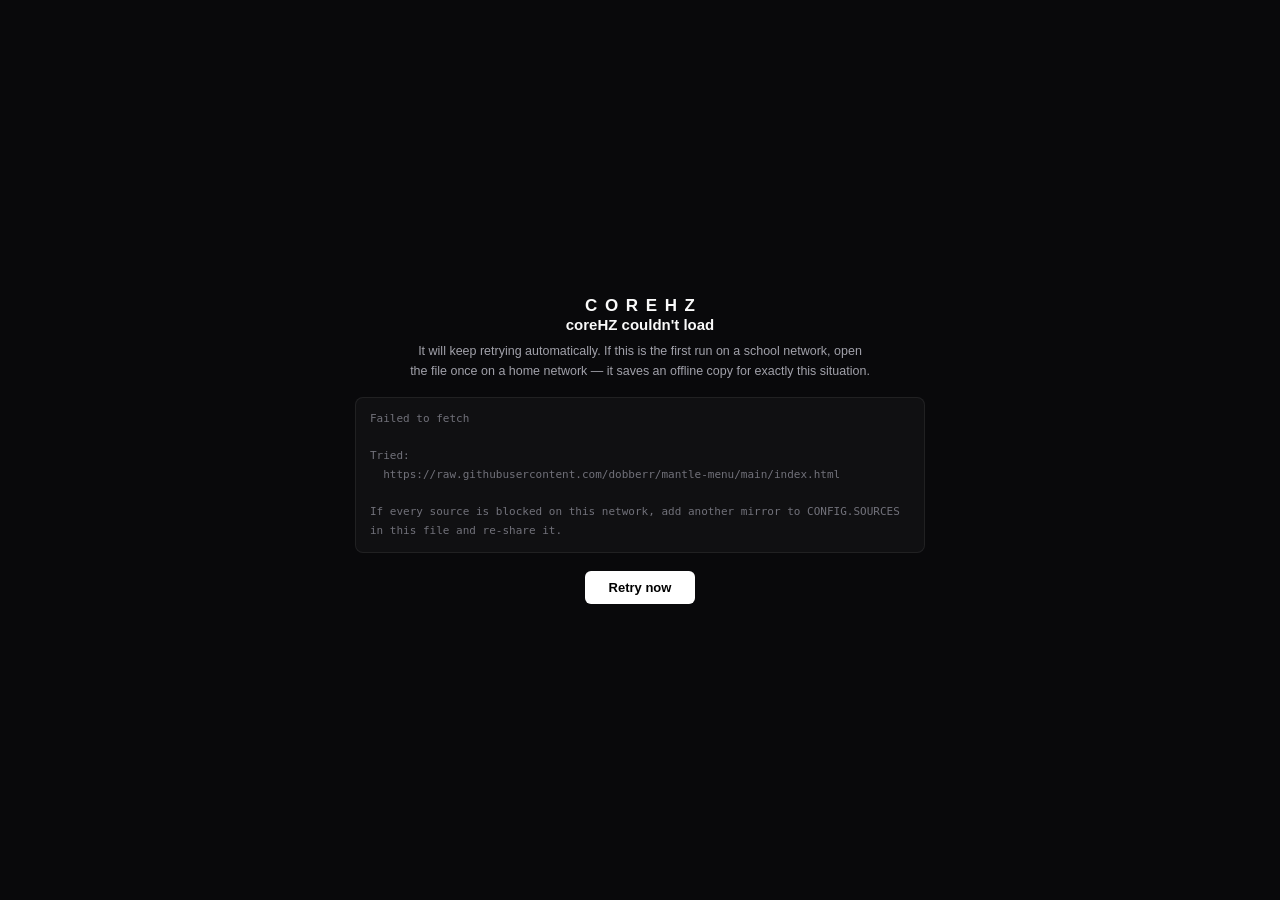
==== Mantle.html @ 4cb6001c "Add initial Mantle.html file with loader and error handling" ====
<!DOCTYPE html>
<html lang="en">
<head>
<meta charset="utf-8">
<meta name="viewport" content="width=device-width, initial-scale=1">
<title>coreHZ</title>
<link rel="icon" href="https://ssl.gstatic.com/docs/documents/images/kix-favicon-2023q4.ico">
<style>
  html, body { margin:0; height:100%; background:#09090b; overflow:hidden;
               font-family:Arial, Helvetica, sans-serif; }
  #loader { position:fixed; inset:0; display:flex; flex-direction:column;
            align-items:center; justify-content:center; gap:22px;
            transition:opacity .25s ease; }
  #loader img { width:220px; max-width:70vw; pointer-events:none; opacity:.95; }
  .wordmark { display:none; color:#fafafa; font-weight:700; font-size:17px;
              letter-spacing:.45em; text-indent:.45em; }
  .bar { width:130px; height:2px; border-radius:2px; overflow:hidden;
         background:rgba(255,255,255,.08); }
  .bar i { display:block; width:40%; height:100%; border-radius:2px;
           background:rgba(255,255,255,.5);
           animation:slide 1.1s ease-in-out infinite; }
  @keyframes slide { 0% { transform:translateX(-110%); } 100% { transform:translateX(330%); } }

  #error { position:fixed; inset:0; display:none; flex-direction:column;
           align-items:center; justify-content:center; padding:28px;
           text-align:center; overflow:auto; box-sizing:border-box; background:#09090b; }
  #error img { width:190px; max-width:60vw; opacity:.9; margin-bottom:22px; }
  #error h1 { color:#fafafa; font-size:15px; font-weight:700; margin:0 0 8px; }
  #error .reason { color:#a1a1aa; font-size:12.5px; line-height:1.6;
                   max-width:460px; margin:0 0 16px; }
  #error pre { color:#71717a; font:11px/1.7 monospace; text-align:left;
               white-space:pre-wrap; background:rgba(255,255,255,.03);
               border:1px solid rgba(255,255,255,.07); border-radius:8px;
               padding:12px 14px; max-width:540px; margin:0 0 18px; }
  #error button { background:#fff; color:#000; border:0; border-radius:6px;
                  padding:9px 24px; font:600 13px Arial; cursor:pointer; }
  #error button:hover { background:#e4e4e7; }

  #frame { position:fixed; inset:0; width:100%; height:100%; border:0;
           display:none; background:#000; }
</style>
</head>
<body>

  <div id="loader">
    <img src="https://mantleunblocked.github.io/assets/full%20logo.png" alt="" draggable="false">
    <span class="wordmark" id="loaderWordmark">COREHZ</span>
    <div class="bar"><i></i></div>
  </div>

  <div id="error">
    <img src="https://mantleunblocked.github.io/assets/full%20logo.png" alt="" draggable="false"
         onerror="this.style.display='none';document.getElementById('errWordmark').style.display='block'">
    <span class="wordmark" id="errWordmark">COREHZ</span>
    <h1>coreHZ couldn't load</h1>
    <p class="reason" id="reason"></p>
    <pre id="detail"></pre>
    <button id="retry">Retry now</button>
  </div>

  <iframe id="frame" referrerpolicy="no-referrer"
          allow="fullscreen; pointer-lock; gamepad; autoplay; clipboard-read; clipboard-write; camera; microphone"></iframe>

<script>
/* =======================================================================
   MANTLE LAUNCHER — fire-and-forget shell. Never needs updating:
   all design + functionality lives in the hub pulled from GitHub.
   Replace USERNAME below (two places) and share this file.
   ======================================================================= */
const CONFIG = {
  SOURCES: [
    "https://raw.githubusercontent.com/dobberr/mantle-menu/main/index.html"
  ],
  // <base> for any RELATIVE assets the hub gains later
  // (raw.githubusercontent serves text/plain and can't host scripts/styles).
  BASE_HREF: "https://cdn.jsdelivr.net/gh/dobberr/mantle-menu@main/",
  CACHE_KEY: "mantle.hub.cache.v1",
  SPOOF: [
    { title: "Google Docs",      icon: "https://ssl.gstatic.com/docs/documents/images/kix-favicon-2023q4.ico" },
    { title: "Google Classroom", icon: "https://www.gstatic.com/classroom/favicon.png" },
    { title: "Google Drive",     icon: "https://ssl.gstatic.com/images/branding/product/1x/drive_2020q4_32dp.png" }
  ]
};

/* ---- stealth: spoof THIS tab. The hub runs in an iframe, so its own
   title/favicon code can't reach the tab — the shell handles it. ---- */
(function () {
  const s = CONFIG.SPOOF[Math.floor(Math.random() * CONFIG.SPOOF.length)];
  const apply = () => {
    if (document.title !== s.title) document.title = s.title;
    let l = document.querySelector("link[rel~='icon']");
    if (!l) { l = document.createElement("link"); l.rel = "icon"; document.head.appendChild(l); }
    if (l.href !== s.icon) l.href = s.icon;
  };
  apply();
  setInterval(apply, 1000);
})();

/* ---- if mantleassets is unreachable, degrade to a plain wordmark ---- */
document.querySelector("#loader img").addEventListener("error", function () {
  this.style.display = "none";
  document.getElementById("loaderWordmark").style.display = "block";
});

/* ---- fetch the hub: mirrors in order, then last cached copy ---- */
let hubPromise = null;
function getHub() {
  if (!hubPromise) {
    hubPromise = (async () => {
      let lastErr;
      for (const url of CONFIG.SOURCES) {
        try {
          const res = await fetch(url, { cache: "no-cache" });
          if (!res.ok) throw new Error("HTTP " + res.status + " from " + new URL(url).host);
          const html = await res.text();
          // Reject school block pages / captive portals that return 200
          if (html.length < 200 || !/<html/i.test(html) || !/mantle/i.test(html))
            throw new Error("Response from " + new URL(url).host + " wasn't the hub");
          try { localStorage.setItem(CONFIG.CACHE_KEY, html); } catch (_) {}
          return html;
        } catch (e) { lastErr = e; }
      }
      const cached = (() => { try { return localStorage.getItem(CONFIG.CACHE_KEY); } catch (_) { return null; } })();
      if (cached) return cached;
      throw lastErr || new Error("All sources failed");
    })().catch(e => { hubPromise = null; throw e; }); // failed attempts aren't memoized
  }
  return hubPromise;
}

/* ---- write the hub into the iframe ---- */
function install(html, doc) {
  if (CONFIG.BASE_HREF && !/<base\s/i.test(html)) {
    html = /<head[^>]*>/i.test(html)
      ? html.replace(/<head[^>]*>/i, m => m + '<base href="' + CONFIG.BASE_HREF + '">')
      : '<base href="' + CONFIG.BASE_HREF + '">' + html;
  }
  doc.open();
  doc.write(html);
  doc.close();
}

/* ---- boot: no click required ---- */
const frame  = document.getElementById("frame");
const loader = document.getElementById("loader");
const errBox = document.getElementById("error");
let busy = false;

async function boot() {
  if (busy || frame.style.display === "block") return;
  busy = true;
  errBox.style.display = "none";
  loader.style.display = "flex";
  try {
    const html = await getHub();
    install(html, frame.contentDocument);
    frame.style.display = "block";
    loader.style.opacity = "0";
    setTimeout(() => loader.remove(), 300);
  } catch (e) {
    loader.style.display = "none";
    showError(e);
    setTimeout(boot, 12000); // keep retrying quietly in the background
  } finally {
    busy = false;
  }
}

function showError(e) {
  document.getElementById("reason").textContent =
    "It will keep retrying automatically. If this is the first run on a " +
    "school network, open the file once on a home network — it saves an " +
    "offline copy for exactly this situation.";
  document.getElementById("detail").textContent =
    (e && e.message ? e.message : String(e)) +
    "\n\nTried:\n" + CONFIG.SOURCES.map(u => "  " + u).join("\n") +
    "\n\nIf every source is blocked on this network, add another mirror " +
    "to CONFIG.SOURCES in this file and re-share it.";
  errBox.style.display = "flex";
}

document.getElementById("retry").addEventListener("click", boot);
boot();
</script>
</body>
</html>
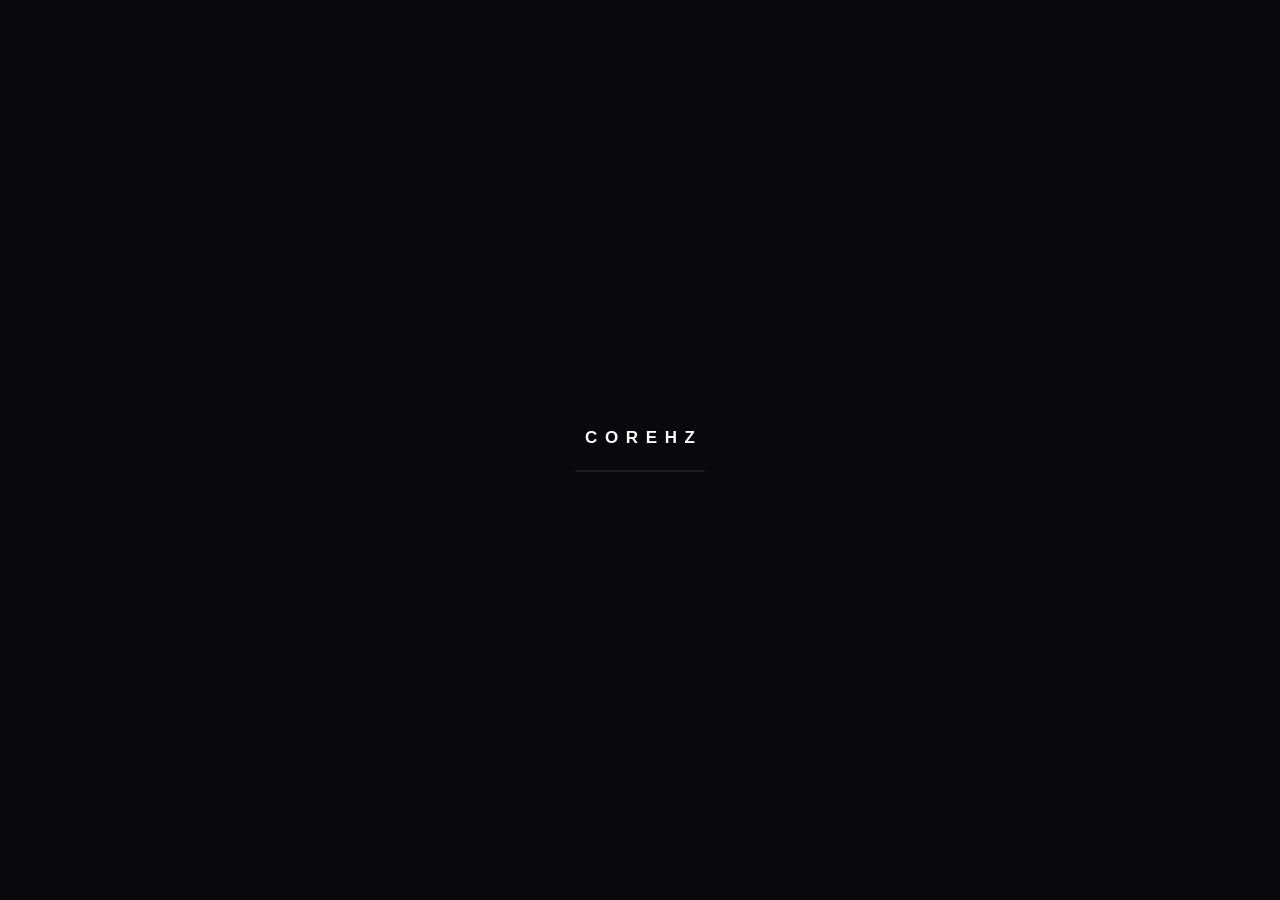
==== commit 378aa0b4: "Update source URL in Mantle.html" ====
--- a/Mantle.html
+++ b/Mantle.html
@@ -69,7 +69,7 @@
    ======================================================================= */
 const CONFIG = {
   SOURCES: [
-    "https://raw.githubusercontent.com/dobberr/mantle-menu/main/index.html"
+    "index.html"
   ],
   // <base> for any RELATIVE assets the hub gains later
   // (raw.githubusercontent serves text/plain and can't host scripts/styles).
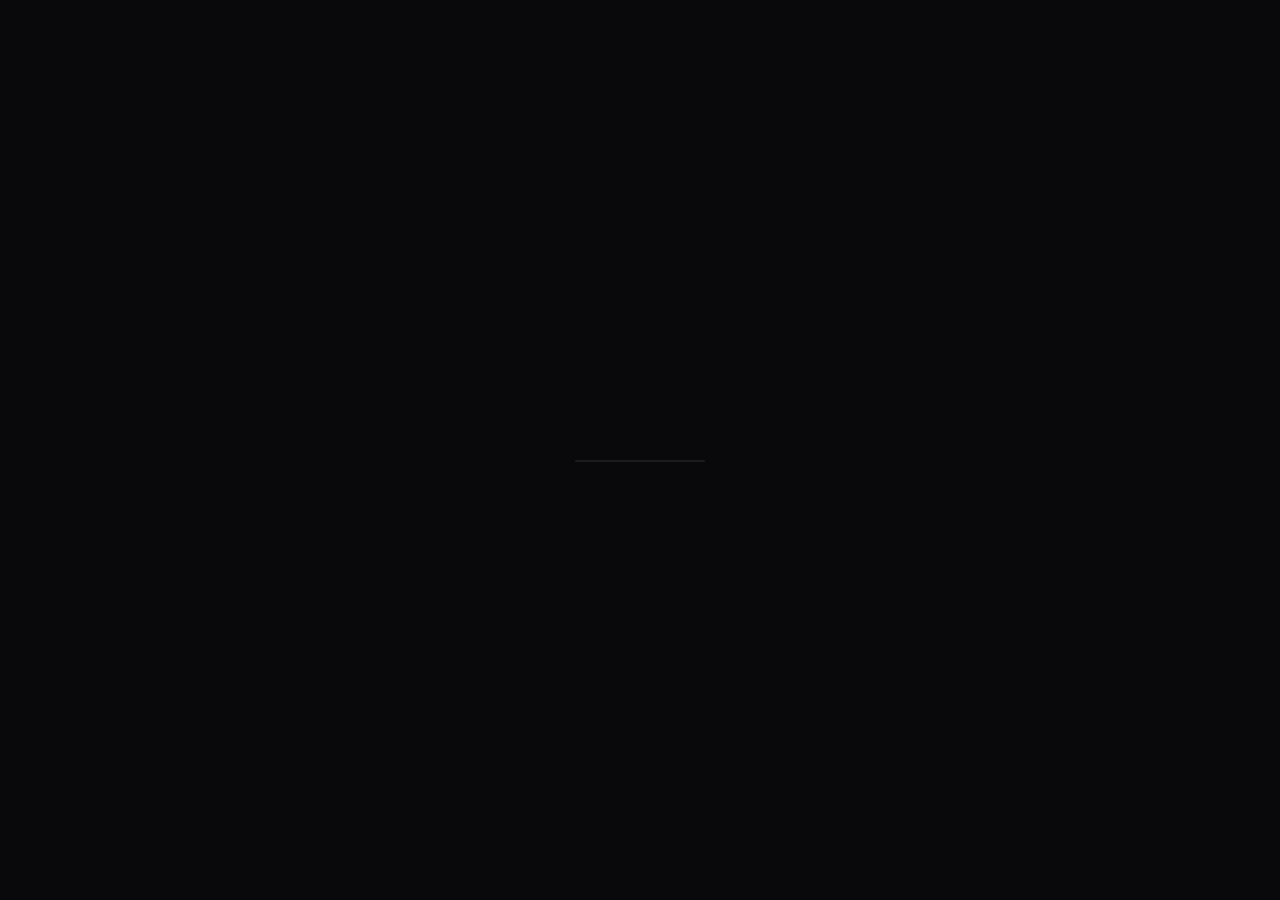
==== commit a2ff223d: "Replace Mantle branding and logo images with coreHZ placeholder image" ====
--- a/Mantle.html
+++ b/Mantle.html
@@ -43,13 +43,13 @@
 <body>
 
   <div id="loader">
-    <img src="https://mantleunblocked.github.io/assets/full%20logo.png" alt="" draggable="false">
+    <img src="https://encrypted-tbn0.gstatic.com/images?q=tbn:ANd9GcShrlhoZUPFN7jDh7IZB0v_zE_wIcwI7BEqWxffW8V86A&s=10" alt="" draggable="false">
     <span class="wordmark" id="loaderWordmark">COREHZ</span>
     <div class="bar"><i></i></div>
   </div>
 
   <div id="error">
-    <img src="https://mantleunblocked.github.io/assets/full%20logo.png" alt="" draggable="false"
+    <img src="https://encrypted-tbn0.gstatic.com/images?q=tbn:ANd9GcShrlhoZUPFN7jDh7IZB0v_zE_wIcwI7BEqWxffW8V86A&s=10" alt="" draggable="false"
          onerror="this.style.display='none';document.getElementById('errWordmark').style.display='block'">
     <span class="wordmark" id="errWordmark">COREHZ</span>
     <h1>coreHZ couldn't load</h1>
@@ -63,18 +63,14 @@
 
 <script>
 /* =======================================================================
-   MANTLE LAUNCHER — fire-and-forget shell. Never needs updating:
+   COREHZ LAUNCHER — fire-and-forget shell. Never needs updating:
    all design + functionality lives in the hub pulled from GitHub.
-   Replace USERNAME below (two places) and share this file.
    ======================================================================= */
 const CONFIG = {
   SOURCES: [
     "index.html"
   ],
-  // <base> for any RELATIVE assets the hub gains later
-  // (raw.githubusercontent serves text/plain and can't host scripts/styles).
-  BASE_HREF: "https://cdn.jsdelivr.net/gh/dobberr/mantle-menu@main/",
-  CACHE_KEY: "mantle.hub.cache.v1",
+  CACHE_KEY: "corehz.hub.cache.v1",
   SPOOF: [
     { title: "Google Docs",      icon: "https://ssl.gstatic.com/docs/documents/images/kix-favicon-2023q4.ico" },
     { title: "Google Classroom", icon: "https://www.gstatic.com/classroom/favicon.png" },
@@ -96,7 +92,7 @@
   setInterval(apply, 1000);
 })();
 
-/* ---- if mantleassets is unreachable, degrade to a plain wordmark ---- */
+/* ---- if the placeholder image is unreachable, degrade to a plain wordmark ---- */
 document.querySelector("#loader img").addEventListener("error", function () {
   this.style.display = "none";
   document.getElementById("loaderWordmark").style.display = "block";
@@ -111,11 +107,11 @@
       for (const url of CONFIG.SOURCES) {
         try {
           const res = await fetch(url, { cache: "no-cache" });
-          if (!res.ok) throw new Error("HTTP " + res.status + " from " + new URL(url).host);
+          if (!res.ok) throw new Error("HTTP " + res.status + " from " + new URL(url, location.href).host);
           const html = await res.text();
           // Reject school block pages / captive portals that return 200
-          if (html.length < 200 || !/<html/i.test(html) || !/mantle/i.test(html))
-            throw new Error("Response from " + new URL(url).host + " wasn't the hub");
+          if (html.length < 200 || !/<html/i.test(html) || !/corehz/i.test(html))
+            throw new Error("Response from " + new URL(url, location.href).host + " wasn't the coreHZ hub");
           try { localStorage.setItem(CONFIG.CACHE_KEY, html); } catch (_) {}
           return html;
         } catch (e) { lastErr = e; }
@@ -123,18 +119,13 @@
       const cached = (() => { try { return localStorage.getItem(CONFIG.CACHE_KEY); } catch (_) { return null; } })();
       if (cached) return cached;
       throw lastErr || new Error("All sources failed");
-    })().catch(e => { hubPromise = null; throw e; }); // failed attempts aren't memoized
+    })().catch(e => { hubPromise = null; throw e; });
   }
   return hubPromise;
 }
 
 /* ---- write the hub into the iframe ---- */
 function install(html, doc) {
-  if (CONFIG.BASE_HREF && !/<base\s/i.test(html)) {
-    html = /<head[^>]*>/i.test(html)
-      ? html.replace(/<head[^>]*>/i, m => m + '<base href="' + CONFIG.BASE_HREF + '">')
-      : '<base href="' + CONFIG.BASE_HREF + '">' + html;
-  }
   doc.open();
   doc.write(html);
   doc.close();
@@ -160,7 +151,7 @@
   } catch (e) {
     loader.style.display = "none";
     showError(e);
-    setTimeout(boot, 12000); // keep retrying quietly in the background
+    setTimeout(boot, 12000);
   } finally {
     busy = false;
   }
